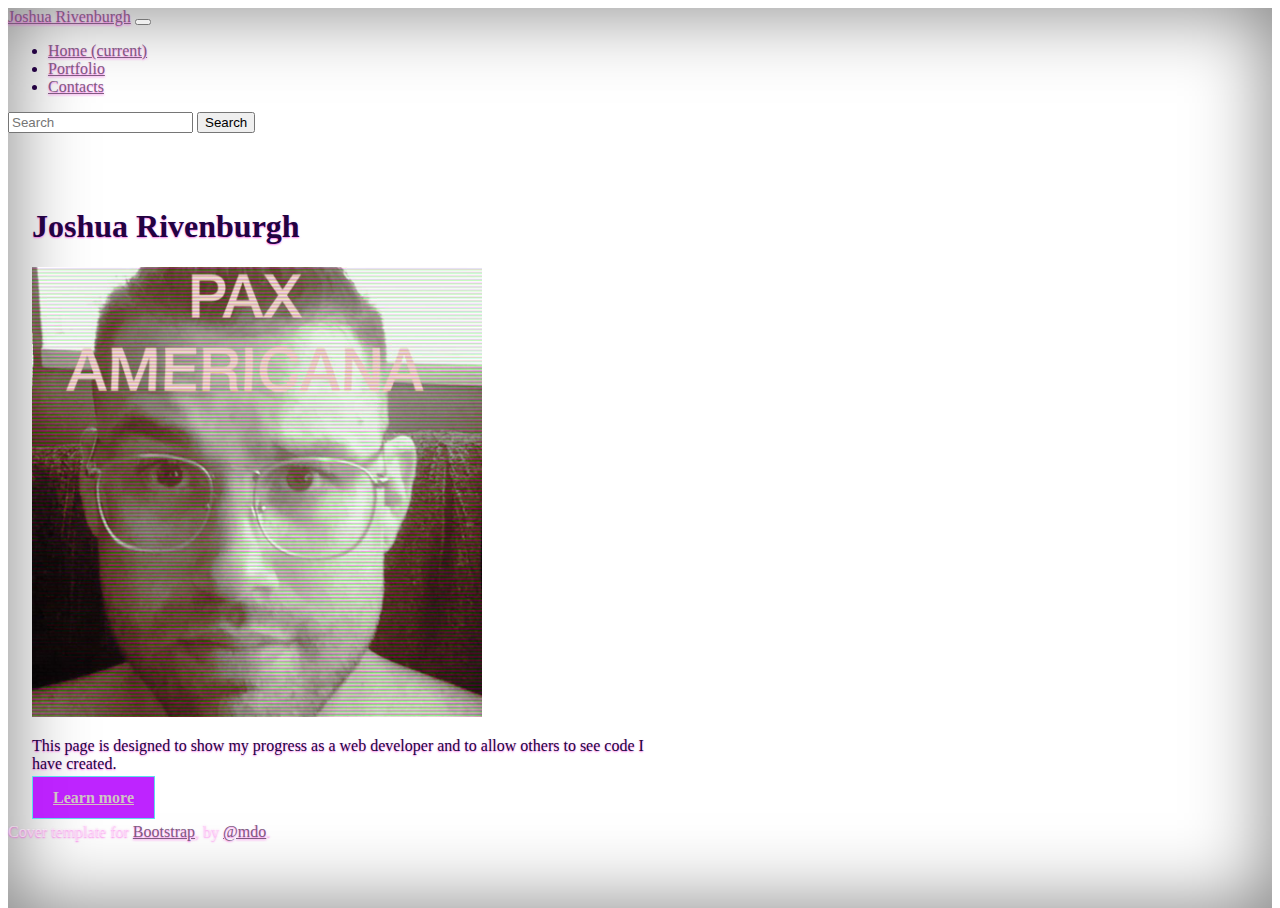
==== index.html @ a8b0e8aa "Bootstrap Portfolio" ====
<!doctype html>
<html lang="en"><head>
    <meta charset="utf-8">
    <meta name="viewport" content="width=device-width, initial-scale=1, shrink-to-fit=no">
    <meta name="description" content="">
    <meta name="author" content="">
    <link rel="icon" href="../../../../favicon.ico">

    <title>Cover Template for Bootstrap</title>

    <!-- Bootstrap core CSS -->
    <link rel="stylesheet" href="https://stackpath.bootstrapcdn.com/bootstrap/4.1.3/css/bootstrap.min.css" integrity="sha384-MCw98/SFnGE8fJT3GXwEOngsV7Zt27NXFoaoApmYm81iuXoPkFOJwJ8ERdknLPMO" crossorigin="anonymous">

    <!-- Custom styles for this template -->
    <link href="cover.css" rel="stylesheet">
  </head>

  <body class="text-center">

    <div class="cover-container d-flex w-100 h-100 p-3 mx-auto flex-column">
      <header>
        <!-- Fixed navbar -->
        <nav class="navbar navbar-expand-md navbar-dark fixed-top bg-dark">
          <a class="navbar-brand" href="index.html">Joshua Rivenburgh</a>
          <button class="navbar-toggler" type="button" data-toggle="collapse" data-target="#navbarCollapse" aria-controls="navbarCollapse" aria-expanded="false" aria-label="Toggle navigation">
            <span class="navbar-toggler-icon"></span>
          </button>
          <div class="collapse navbar-collapse" id="navbarCollapse">
            <ul class="navbar-nav mr-auto">
              <li class="nav-item active">
                <a class="nav-link" href="index.html">Home <span class="sr-only">(current)</span></a>
              </li>
              <li class="nav-item">
                <a class="nav-link" href="portfolio.html">Portfolio</a>
              </li>
              <li class="nav-item">
                <a class="nav-link disabled" href="contacts.html">Contacts</a>
              </li>
            </ul>
            <form class="form-inline mt-2 mt-md-0">
              <input class="form-control mr-sm-2" type="text" placeholder="Search" aria-label="Search">
              <button class="btn btn-outline-success my-2 my-sm-0" type="submit">Search</button>
            </form>
          </div>
        </nav>
      </header>
      <br/>
      <br/>
      <br/>
      

      <main role="main" class="inner cover">
        <h1 class="cover-heading">Joshua Rivenburgh</h1>
        <img src="mepax.jpg" alt="Me Peace Pic" width="450" height="450">
        
        <br/>
       
        
        
        <p class="lead">This page is designed to show my progress as a web developer and to allow others to see code I have created.</p>
        <p class="lead">
          <a href="#" class="btn btn-lg btn-secondary">Learn more</a>
        </p>
      </main>

      <footer class="mastfoot mt-auto">
        <div class="inner">
          <p>Cover template for <a href="https://getbootstrap.com/">Bootstrap</a>, by <a href="https://twitter.com/mdo">@mdo</a>.</p>
        </div>
      </footer>
    </div>
    
        <!-- Bootstrap core JavaScript
    ================================================== -->
    <!-- Placed at the end of the document so the pages load faster -->
    <script src="https://code.jquery.com/jquery-3.3.1.slim.min.js" integrity="sha384-q8i/X+965DzO0rT7abK41JStQIAqVgRVzpbzo5smXKp4YfRvH+8abtTE1Pi6jizo" crossorigin="anonymous"></script>
    <script>window.jQuery || document.write('<script src="../../assets/js/vendor/jquery-slim.min.js"><\/script>')</script>
    <script src="../../assets/js/vendor/popper.min.js"></script>
    <script src="../../dist/js/bootstrap.min.js"></script>
  

</body></html>
---- cover.css ----
/*
 * Globals
 */

/* Links */
a,
a:focus,
a:hover {
  color: #725075e8;
}

/* Custom default button */
.btn-secondary,
.btn-secondary:hover,
.btn-secondary:focus {
  color: #cac6c6;
  text-shadow: antiquewhite; /* Prevent inheritance from `body` */
  background-color: #b507ffe1;
  border: .05rem solid #56ece9ec;
}


/*
 * Base structure
 */

html,
body {
  height: 100%;
  background-image: url("http://www.tokkoro.com/picsup/2958179-abstract-geometry-blue___abstract-wallpapers.jpg");
}

body {
  display: -ms-flexbox;
  display: flex;
  color: rgb(35, 2, 66);
  text-shadow: 0 .05rem .1rem rgba(249, 2, 220, 0.5);
  box-shadow: inset 0 0 5rem rgba(0, 0, 0, .5);
}

.cover-container {
  max-width: 42em;
}


/*
 * Header
 */
.masthead {
  margin-bottom: 2rem;
}

.masthead-brand {
  margin-bottom: 0;
}

.nav-masthead .nav-link {
  padding: .25rem 0;
  font-weight: 700;
  color: rgba(255, 255, 255, .5);
  background-color: transparent;
  border-bottom: .25rem solid transparent;
}

.nav-masthead .nav-link:hover,
.nav-masthead .nav-link:focus {
  border-bottom-color: rgba(255, 255, 255, .25);
}

.nav-masthead .nav-link + .nav-link {
  margin-left: 1rem;
}

.nav-masthead .active {
  color: #fff;
  border-bottom-color: #fff;
}

@media (min-width: 48em) {
  .masthead-brand {
    float: left;
  }
  .nav-masthead {
    float: right;
  }
}


/*
 * Cover
 */
.cover {
  padding: 0 1.5rem;
}
.cover .btn-lg {
  padding: .75rem 1.25rem;
  font-weight: 900;
}


/*
 * Footer
 */
.mastfoot {
  color: rgba(255,255,255,.5);
}
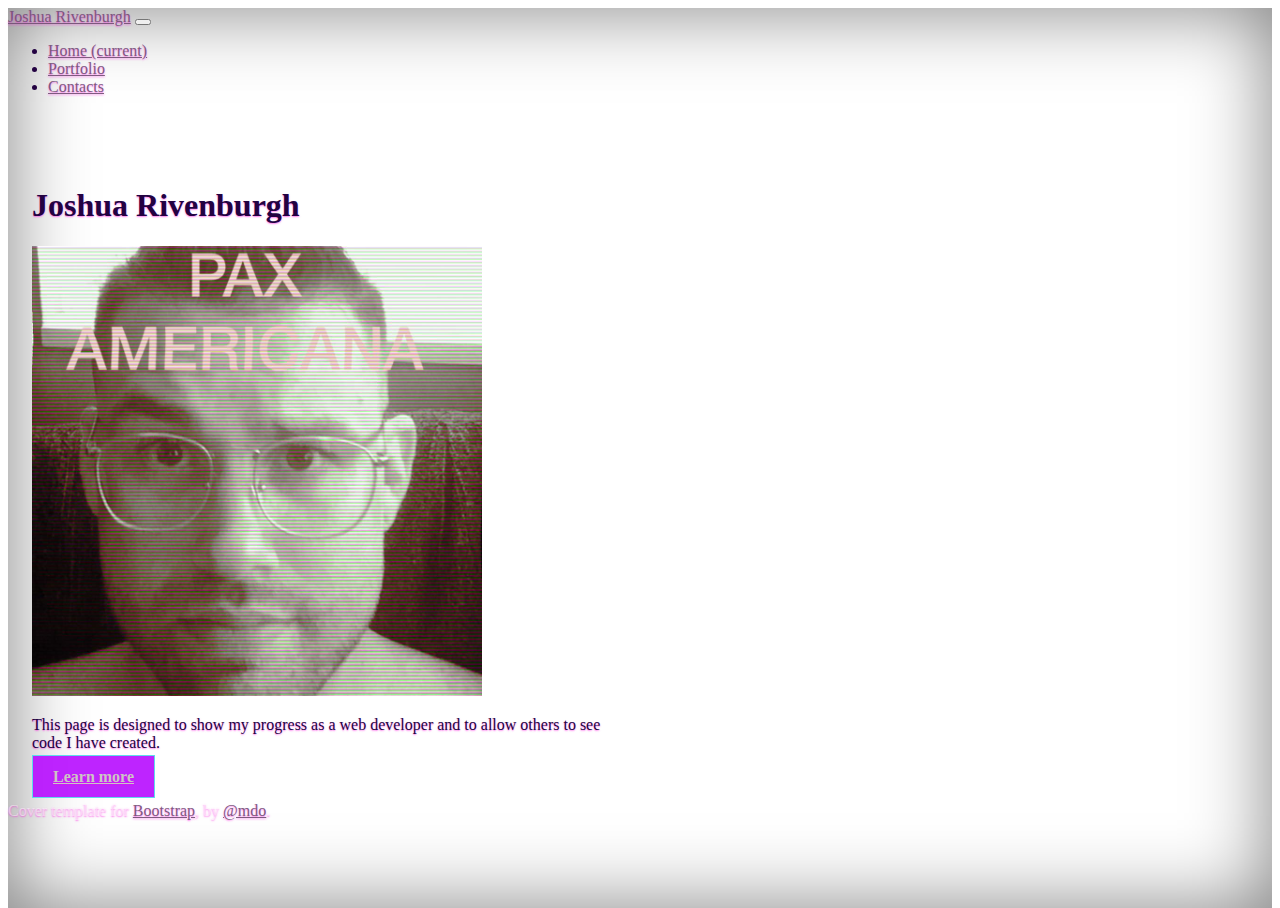
==== commit 6164d89c: "bootstrap portfolio" ====
--- a/index.html
+++ b/index.html
@@ -25,7 +25,7 @@
           <button class="navbar-toggler" type="button" data-toggle="collapse" data-target="#navbarCollapse" aria-controls="navbarCollapse" aria-expanded="false" aria-label="Toggle navigation">
             <span class="navbar-toggler-icon"></span>
           </button>
-          <div class="collapse navbar-collapse" id="navbarCollapse">
+          <div class="navbar-expand" id="navbar-expand-md">
             <ul class="navbar-nav mr-auto">
               <li class="nav-item active">
                 <a class="nav-link" href="index.html">Home <span class="sr-only">(current)</span></a>
@@ -34,14 +34,10 @@
                 <a class="nav-link" href="portfolio.html">Portfolio</a>
               </li>
               <li class="nav-item">
-                <a class="nav-link disabled" href="contacts.html">Contacts</a>
+                <a class="nav-link" href="contacts.html">Contacts</a>
               </li>
             </ul>
-            <form class="form-inline mt-2 mt-md-0">
-              <input class="form-control mr-sm-2" type="text" placeholder="Search" aria-label="Search">
-              <button class="btn btn-outline-success my-2 my-sm-0" type="submit">Search</button>
-            </form>
-          </div>
+                      </div>
         </nav>
       </header>
       <br/>
@@ -50,6 +46,7 @@
       
 
       <main role="main" class="inner cover">
+      
         <h1 class="cover-heading">Joshua Rivenburgh</h1>
         <img src="mepax.jpg" alt="Me Peace Pic" width="450" height="450">
         
--- a/cover.css
+++ b/cover.css
@@ -39,13 +39,15 @@
 }
 
 .cover-container {
-  max-width: 42em;
+  max-width: 40rem;
 }
 
 
 /*
  * Header
  */
+
+
 .masthead {
   margin-bottom: 2rem;
 }
@@ -58,7 +60,7 @@
   padding: .25rem 0;
   font-weight: 700;
   color: rgba(255, 255, 255, .5);
-  background-color: transparent;
+  background-color: aquamarine;
   border-bottom: .25rem solid transparent;
 }
 
@@ -71,19 +73,34 @@
   margin-left: 1rem;
 }
 
+
 .nav-masthead .active {
   color: #fff;
   border-bottom-color: #fff;
 }
 
-@media (min-width: 48em) {
+@media (max-width: 980px) {
   .masthead-brand {
     float: left;
   }
   .nav-masthead {
-    float: right;
+    float: left;
   }
-}
+@media (max-width: 768px) {
+    .masthead-brand {
+      float: left;
+    }
+    .nav-masthead {
+      float: left;
+    }
+@media (max-width: 640px) {
+      .masthead-brand {
+        float: left;
+      }
+      .nav-masthead {
+        float: left;
+      }    
+}}}
 
 
 /*
